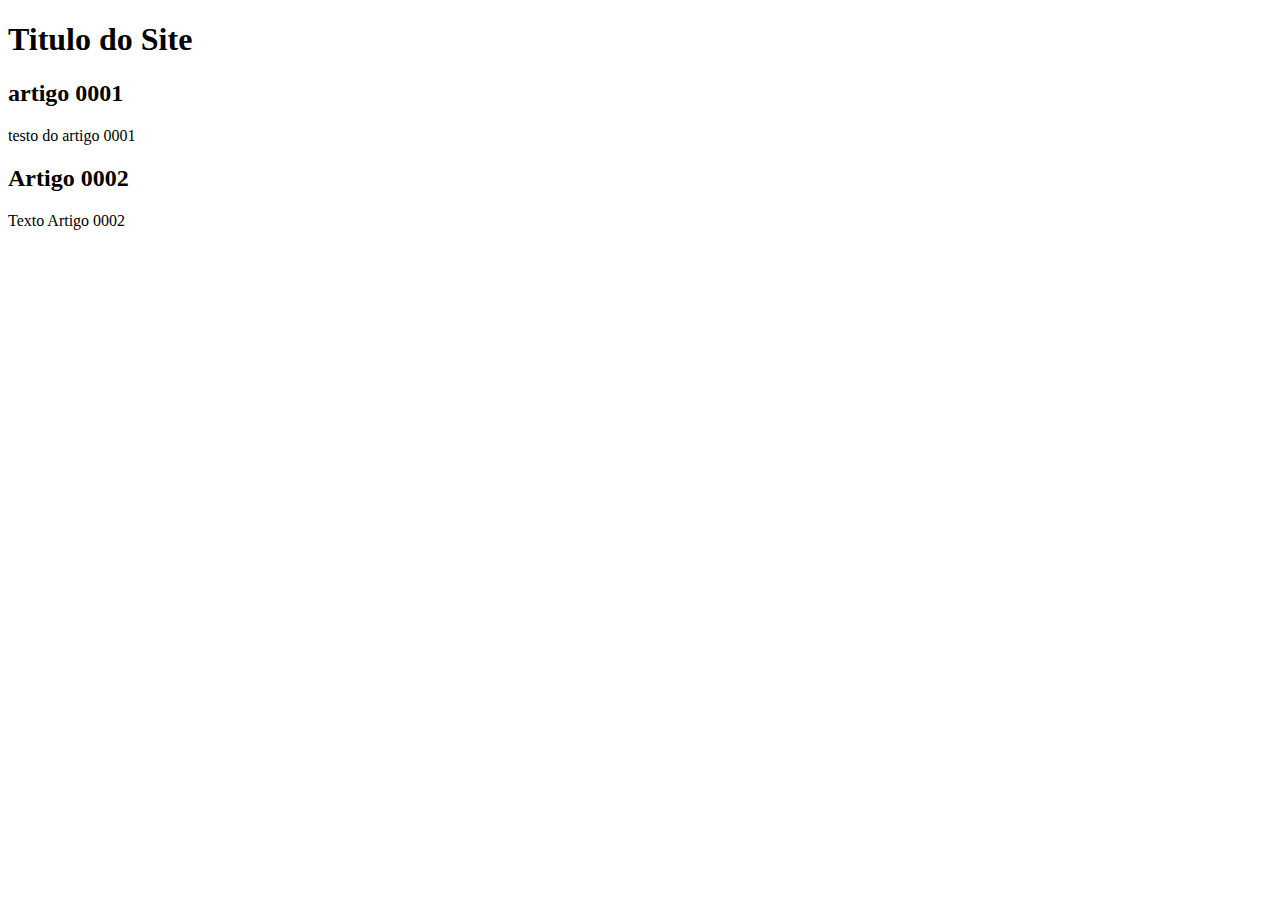
==== index.html @ 84f81d99 "Create index.html" ====
<!DOCTYPE html>
<html lang="en">
<head>
    <meta charset="UTF-8">
    <meta http-equiv="X-UA-Compatible" content="IE=edge">
    <meta name="viewport" content="width=device-width, initial-scale=1.0">
    <title>Titulo do Site</title>
</head>
<body>
    <main>
        <header>
            <h1>Titulo do Site</h1>
        </header>
        <article>
            <h2>artigo 0001</h2>
            <p>testo do artigo 0001</p>
        </article>
        <article>
            <h2>Artigo 0002</h2>
            <p>Texto Artigo 0002</p>
        </article>
    </main>
</body>
</html>
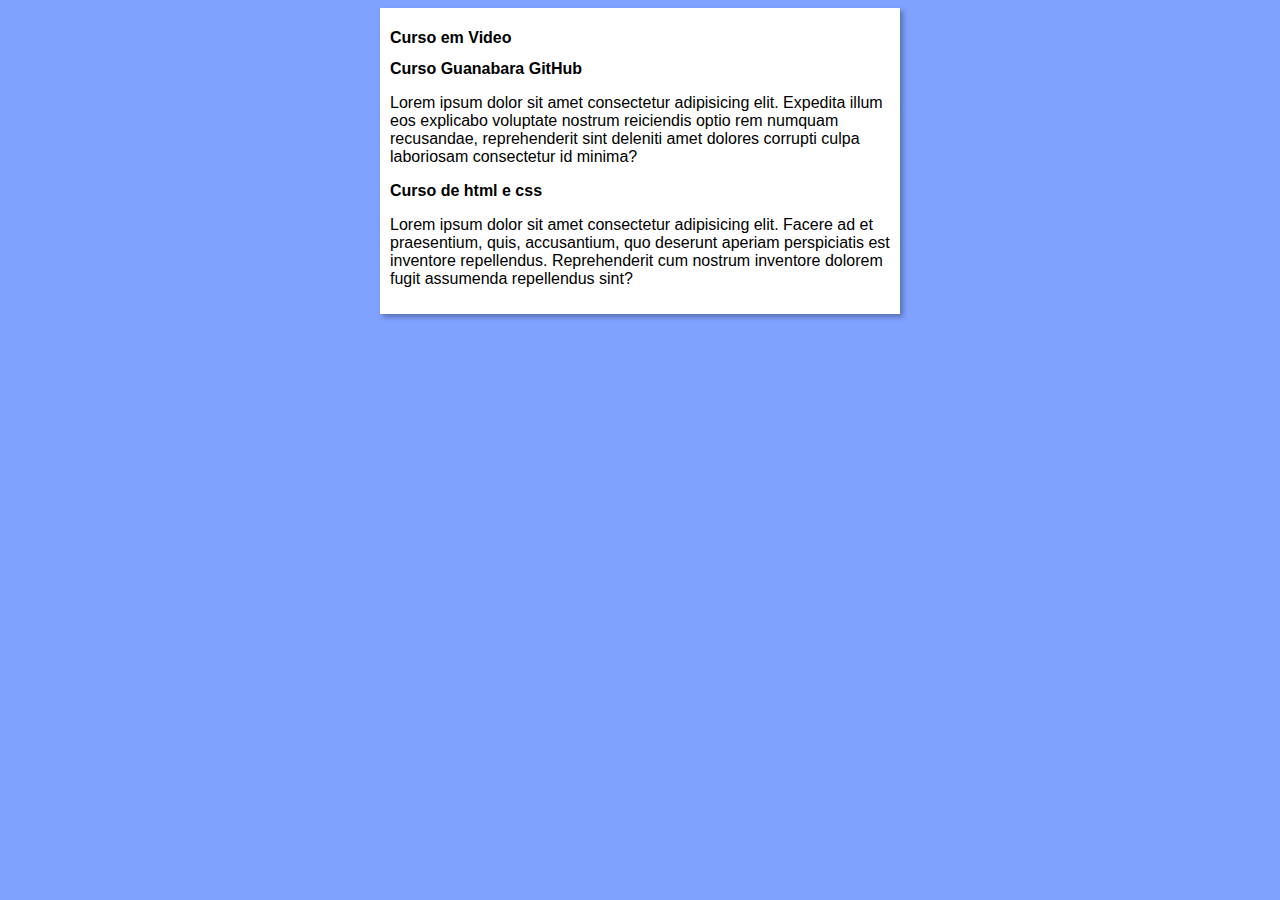
==== commit 5c9463ac: "Merge branch 'Design'" ====
--- a/index.html
+++ b/index.html
@@ -5,19 +5,20 @@
     <meta http-equiv="X-UA-Compatible" content="IE=edge">
     <meta name="viewport" content="width=device-width, initial-scale=1.0">
     <title>Titulo do Site</title>
+    <link rel="stylesheet" href="estilos/style.css">
 </head>
 <body>
     <main>
         <header>
-            <h1>Titulo do Site</h1>
+            <h1>Curso em Video</h1>
         </header>
         <article>
-            <h2>artigo 0001</h2>
-            <p>testo do artigo 0001</p>
+            <h2>Curso Guanabara GitHub</h2>
+            <p>Lorem ipsum dolor sit amet consectetur adipisicing elit. Expedita illum eos explicabo voluptate nostrum reiciendis optio rem numquam recusandae, reprehenderit sint deleniti amet dolores corrupti culpa laboriosam consectetur id minima?</p>
         </article>
         <article>
-            <h2>Artigo 0002</h2>
-            <p>Texto Artigo 0002</p>
+            <h2>Curso de html e css</h2>
+            <p>Lorem ipsum dolor sit amet consectetur adipisicing elit. Facere ad et praesentium, quis, accusantium, quo deserunt aperiam perspiciatis est inventore repellendus. Reprehenderit cum nostrum inventore dolorem fugit assumenda repellendus sint?</p>
         </article>
     </main>
 </body>
--- a/estilos/style.css
+++ b/estilos/style.css
@@ -0,0 +1,16 @@
+* {
+    font-family: Arial, Helvetica, sans-serif;
+    font-size: 16px;
+}
+
+body{
+    background-color: rgb(127, 161, 255);
+
+}
+main{
+    background-color: white;
+    width: 500px;
+    margin: auto;
+    padding: 10px;
+    box-shadow: 3px 3px 5px rgba(0, 0, 0, 0.301);
+}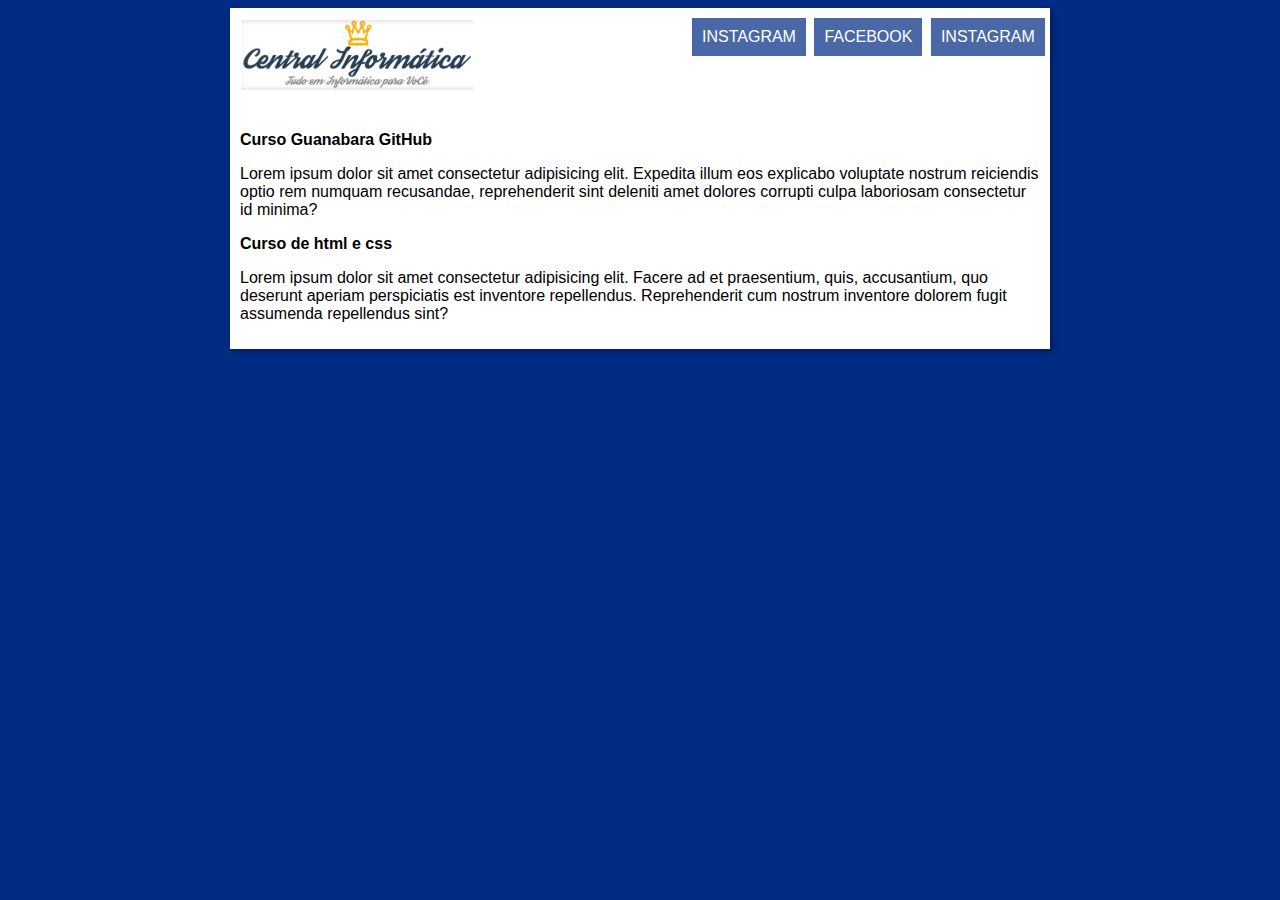
==== commit 0f3b6712: "Menudenavegação" ====
--- a/index.html
+++ b/index.html
@@ -4,22 +4,36 @@
     <meta charset="UTF-8">
     <meta http-equiv="X-UA-Compatible" content="IE=edge">
     <meta name="viewport" content="width=device-width, initial-scale=1.0">
-    <title>Titulo do Site</title>
+    <title>Cristian Celulares</title>
     <link rel="stylesheet" href="estilos/style.css">
+    <script src="Java/menuredes.js"></script>
 </head>
 <body>
     <main>
         <header>
-            <h1>Curso em Video</h1>
+            
+            <img id="logoloja" src="imagens/Logo Loja.jpg" alt="logo central informática">
         </header>
-        <article>
-            <h2>Curso Guanabara GitHub</h2>
-            <p>Lorem ipsum dolor sit amet consectetur adipisicing elit. Expedita illum eos explicabo voluptate nostrum reiciendis optio rem numquam recusandae, reprehenderit sint deleniti amet dolores corrupti culpa laboriosam consectetur id minima?</p>
-        </article>
-        <article>
-            <h2>Curso de html e css</h2>
-            <p>Lorem ipsum dolor sit amet consectetur adipisicing elit. Facere ad et praesentium, quis, accusantium, quo deserunt aperiam perspiciatis est inventore repellendus. Reprehenderit cum nostrum inventore dolorem fugit assumenda repellendus sint?</p>
-        </article>
+        <header>
+            <nav id="menu">
+                <ul type="a">
+                    <li onmouseover="mudafoto('imagens/instagram.png')" onmouseout="mudafoto('imagens/Logo Loja.jpg')"><a href="https://www.instagram.com/centralinformaticamp/?hl=pt-br">Instagram</a></li>
+                    <li><a href="https://www.facebook.com/CentralinformaticaMp">Facebook</a></li>
+                    <li><a href="https://www.instagram.com/centralinformaticamp/?hl=pt-br">Instagram</a></li>
+                </ul>
+            </nav>
+        </header>
+        <section class="corpo">
+            <article>
+                <h2>Curso Guanabara GitHub</h2>
+                <p>Lorem ipsum dolor sit amet consectetur adipisicing elit. Expedita illum eos explicabo voluptate nostrum reiciendis optio rem numquam recusandae, reprehenderit sint deleniti amet dolores corrupti culpa laboriosam consectetur id minima?</p>
+            </article>
+            <article>
+                <h2>Curso de html e css</h2>
+                <p>Lorem ipsum dolor sit amet consectetur adipisicing elit. Facere ad et praesentium, quis, accusantium, quo deserunt aperiam perspiciatis est inventore repellendus. Reprehenderit cum nostrum inventore dolorem fugit assumenda repellendus sint?</p>
+            </article>
+        </section>
     </main>
+    
 </body>
 </html>--- a/estilos/style.css
+++ b/estilos/style.css
@@ -1,16 +1,60 @@
 * {
     font-family: Arial, Helvetica, sans-serif;
     font-size: 16px;
+    
 }
 
 body{
-    background-color: rgb(127, 161, 255);
-
+    background-color:#022b83;
+    
+}
+a {
+	color: #ffffff;
+	text-decoration: none;
+}
+a:hover{
+	text-decoration: underline;	
 }
 main{
-    background-color: white;
-    width: 500px;
+    background-color: white;    
+    width: 800px;
     margin: auto;
     padding: 10px;
     box-shadow: 3px 3px 5px rgba(0, 0, 0, 0.301);
+}
+section{
+    padding-top: 100px;
+}
+article{
+    
+}
+img#logoloja{
+    height: 70px;
+    float: left;
+    padding: 2px;
+}
+header#h1{
+    float: right;
+}
+
+nav#menu{
+    display: block;
+}
+nav#menu ul{
+    list-style: none;
+    text-transform: uppercase;
+    position: absolute;
+    top: 0px;
+    left: 650px;
+}
+nav#menu li{
+    display: inline-block;
+    color: white;
+    background-color: #022b83b6;
+    padding: 10px;
+    margin: 2px;
+    transition: background-color 1s;
+}
+nav#menu li:hover{
+    background-color: #022b8350;
 }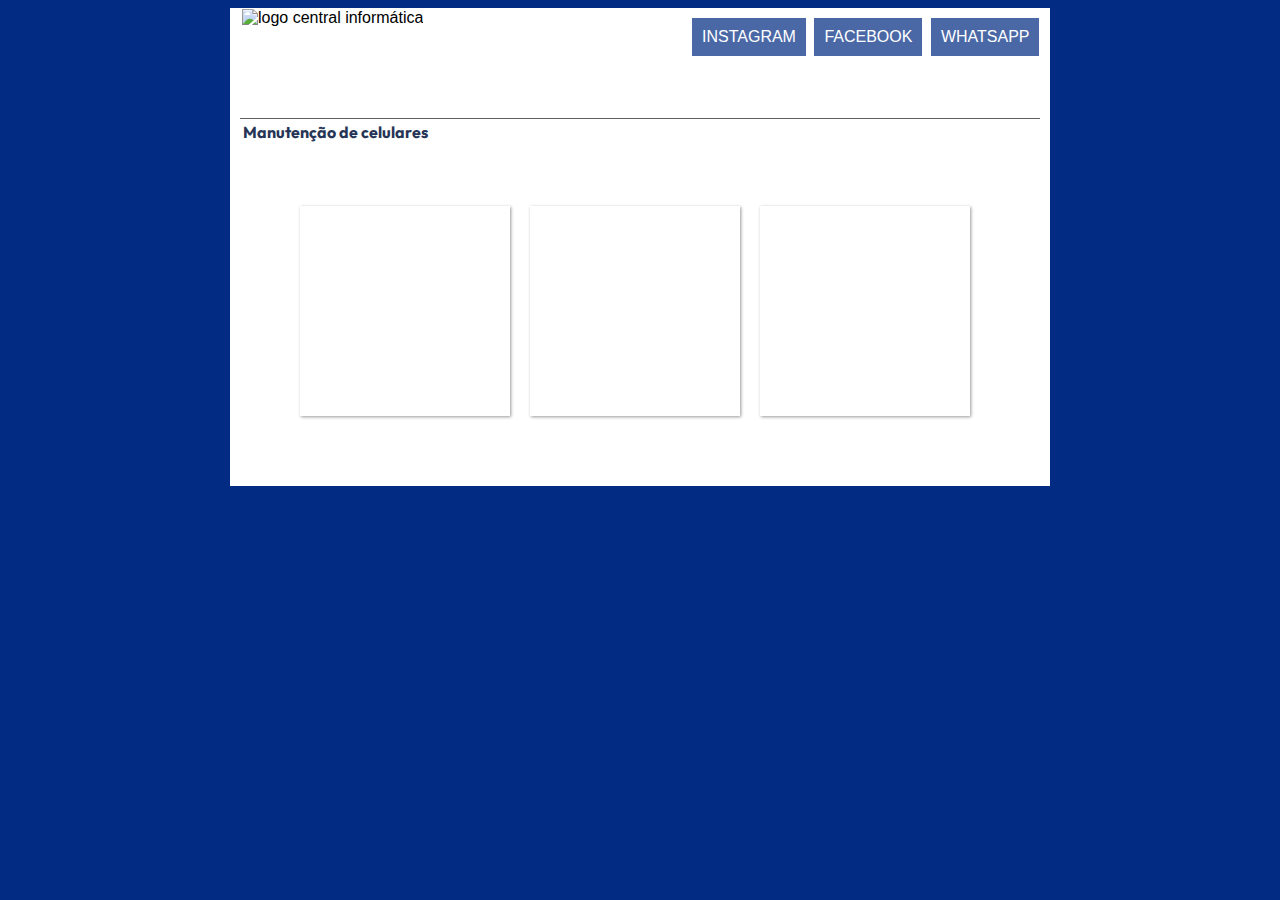
==== commit 5ae4b246: "corpo pronto" ====
--- a/index.html
+++ b/index.html
@@ -1,5 +1,5 @@
 <!DOCTYPE html>
-<html lang="en">
+<html lang="pt-br">
 <head>
     <meta charset="UTF-8">
     <meta http-equiv="X-UA-Compatible" content="IE=edge">
@@ -10,27 +10,27 @@
 </head>
 <body>
     <main>
-        <header>
-            
-            <img id="logoloja" src="imagens/Logo Loja.jpg" alt="logo central informática">
+        <header class="descricao">
+            <img id="logoloja" src="imagens/Logo-Loja.png" alt="logo central informática">
+            <h1>Manutenção de celulares</h1>
         </header>
+             
         <header>
             <nav id="menu">
                 <ul type="a">
-                    <li onmouseover="mudafoto('imagens/instagram.png')" onmouseout="mudafoto('imagens/Logo Loja.jpg')"><a href="https://www.instagram.com/centralinformaticamp/?hl=pt-br">Instagram</a></li>
-                    <li><a href="https://www.facebook.com/CentralinformaticaMp">Facebook</a></li>
-                    <li><a href="https://www.instagram.com/centralinformaticamp/?hl=pt-br">Instagram</a></li>
+                    <li onmouseover="mudafoto('imagens/instagram.png')" onmouseout="mudafoto('imagens/Logo-Loja.png')"><a href="https://www.instagram.com/centralinformaticamp/?hl=pt-br">Instagram</a></li>
+                    <li onmouseover="mudafoto('imagens/Logoface.png')" onmouseout="mudafoto('imagens/Logo-Loja.png')"><a href="https://www.facebook.com/CentralinformaticaMp">Facebook</a></li>
+                    <li onmouseover="mudafoto('imagens/Logo-whats.png')" onmouseout="mudafoto('imagens/Logo-Loja.png')"><a href="https://wa.me/557788585280">WhatsApp</a></li>
                 </ul>
             </nav>
         </header>
         <section class="corpo">
             <article>
-                <h2>Curso Guanabara GitHub</h2>
-                <p>Lorem ipsum dolor sit amet consectetur adipisicing elit. Expedita illum eos explicabo voluptate nostrum reiciendis optio rem numquam recusandae, reprehenderit sint deleniti amet dolores corrupti culpa laboriosam consectetur id minima?</p>
-            </article>
-            <article>
-                <h2>Curso de html e css</h2>
-                <p>Lorem ipsum dolor sit amet consectetur adipisicing elit. Facere ad et praesentium, quis, accusantium, quo deserunt aperiam perspiciatis est inventore repellendus. Reprehenderit cum nostrum inventore dolorem fugit assumenda repellendus sint?</p>
+                <ul id="album-fotos">
+                    <li id="foto01"> <span>Manutenções</span> </li>
+                    <li id="foto02"> <span>Vídeo Aulas</span> </li>
+                    <li id="foto03"> <span>Meus Trabalhos</span> </li>
+                </ul>
             </article>
         </section>
     </main>
--- a/estilos/style.css
+++ b/estilos/style.css
@@ -1,4 +1,7 @@
+@import url('https://fonts.googleapis.com/css2?family=Outfit:wght@200&display=swap');
+
 * {
+    
     font-family: Arial, Helvetica, sans-serif;
     font-size: 16px;
     
@@ -20,24 +23,26 @@
     width: 800px;
     margin: auto;
     padding: 10px;
-    box-shadow: 3px 3px 5px rgba(0, 0, 0, 0.301);
-}
-section{
-    padding-top: 100px;
-}
-article{
-    
 }
 img#logoloja{
-    height: 70px;
+    position: absolute;
+    top: 7px;
     float: left;
     padding: 2px;
 }
-header#h1{
-    float: right;
+h1{
+    border-top: 1px solid #606060;
+    margin-top: 100px;
+    padding: 3px;
+    font-family: 'Outfit', sans-serif;;
+    color: #263555;
+    font-size: 16px;
 }
 
-nav#menu{
+/* navegação */
+
+nav#menu{    
+    margin-top: -10px;
     display: block;
 }
 nav#menu ul{
@@ -57,4 +62,66 @@
 }
 nav#menu li:hover{
     background-color: #022b8350;
+}
+/*menu*/
+ul#album-fotos{
+    width: 700px;
+    margin: 0px;
+    padding: 50px;
+    overflow: hidden;
+    list-style: none;
+}
+ul#album-fotos li{
+    float: left;
+    width: 200px;
+    height: 200px;
+    margin: 10px;
+    border: 5px solid white;
+    background-color: #ffffff;
+    box-shadow: 1px 1px 3px rgba(0,0,0,.4);
+    -webkit-transition: all .4s ease-in;
+}
+ul#album-fotos li span{
+    opacity: 0;
+    color: white;
+    text-shadow: 1px 1px 1px black;
+    background: rgba(0, 0, 0, 0.301);
+    line-height: 370px;
+    padding: 5px;
+}
+ul#album-fotos li:hover{
+    -webkit-transform: scale(1.2);
+}
+ul#album-fotos li:hover span{
+    opacity: 1;
+}
+ul#album-fotos li#foto01{
+    background: url('../imagens/Manutencaocel.png') no-repeat;
+    background-position: 50% 50%;
+    background-size: 400px 400px;
+    background-color: white;
+}
+ul#album-fotos li#foto01:hover{
+    background-position:0px 0px;
+    background-size:200px 200px;
+}
+ul#album-fotos li#foto02{
+    background: url('../imagens/videoaulas.png') no-repeat;
+    background-position: 50% 50%;
+    background-size: 400px 400px;
+    background-color: white;
+}
+ul#album-fotos li#foto02:hover{
+    background-position:0px 0px;
+    background-size:200px 200px;
+}
+ul#album-fotos li#foto03{
+    background: url('../imagens/meutrabalhos.png') no-repeat;
+    background-position: 50% 50%;
+    background-size: 400px 400px;
+    background-color: white;
+}
+ul#album-fotos li#foto03:hover{
+    background-position:0px 0px;
+    background-size:200px 200px;
 }